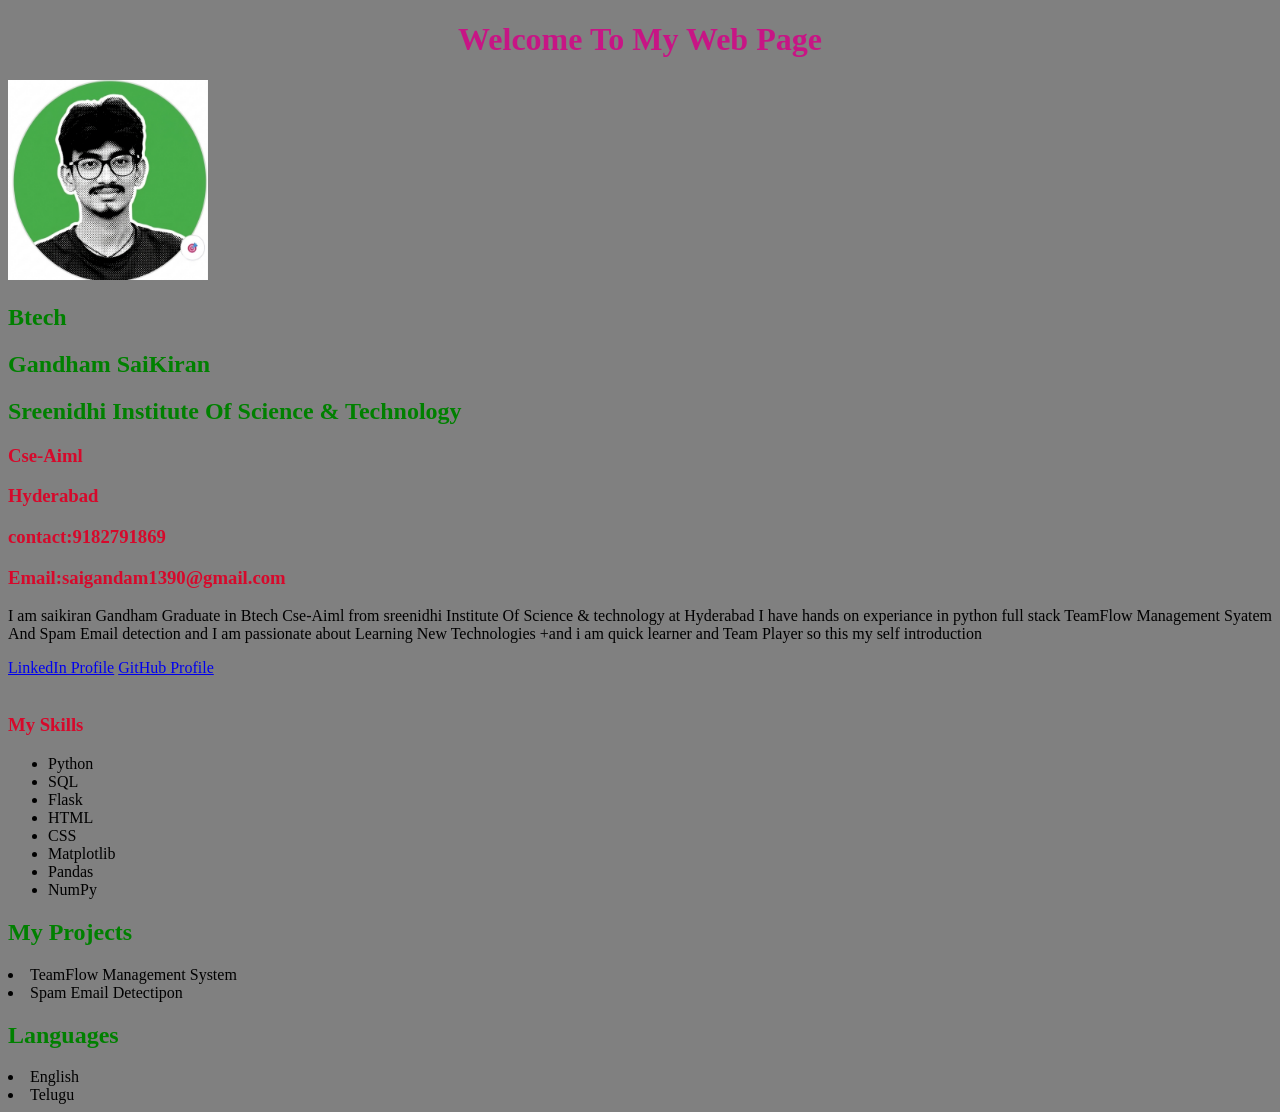
==== Webpage.html @ 5edcf65d "Initial commit" ====
<!Doctype html>
<html>
    <head>
        <title>SaiwebPage</title>
    </head>
    <body>
        <center>
        <h1>Welcome To My Web Page</h1>
        </center>
         <img src="sai.png" alt="sai Image" width = 200 height = "200">
         <style>
            body{
                background-color:grey;
                h1{
                    color:mediumvioletred;
                }
                h2{
                    color:green;
                }
                h3{
                    color:#d6092b;
                }
            }

         </style>
        <h2> Btech</h2>
        <h2> Gandham SaiKiran</h2>
        <h2>Sreenidhi Institute Of Science & Technology</h2>
        <h3> Cse-Aiml</h3>
        <h3>Hyderabad</h3>
        <h3>contact:9182791869</h3>
        <h3>Email:saigandam1390@gmail.com</h3>
        <p> I am saikiran Gandham Graduate in Btech Cse-Aiml from sreenidhi Institute Of Science & technology at Hyderabad I have hands on experiance in python full stack TeamFlow Management Syatem And Spam Email detection  and I am passionate about Learning New Technologies +and i am  quick learner and Team Player so this my self introduction </p>
        <a href="https://www.linkedin.com/in/sai-kiran-gandham-84a0b3248" target="_blank">LinkedIn Profile</a>
        <a href ="https://github.com/SaiKiranGandham" target="_blank">GitHub Profile</a>
        <br><br>
        <h3>My Skills</h3>
        <ul>
            <li>Python</li>
            <li>SQL</li>
            <li>Flask</li>
            <li>HTML</li>
            <li>CSS</Li>
            <li>Matplotlib</li>
            <li>Pandas</li>
            <li>NumPy</li>
        </ul>
        <h2>My Projects</h2>
        <li>TeamFlow Management System</li>
        <li>Spam Email Detectipon</li>
        <h2>Languages</h2>
        <li>English</li>
        <li>Telugu</li>
        
    </body>

</html>
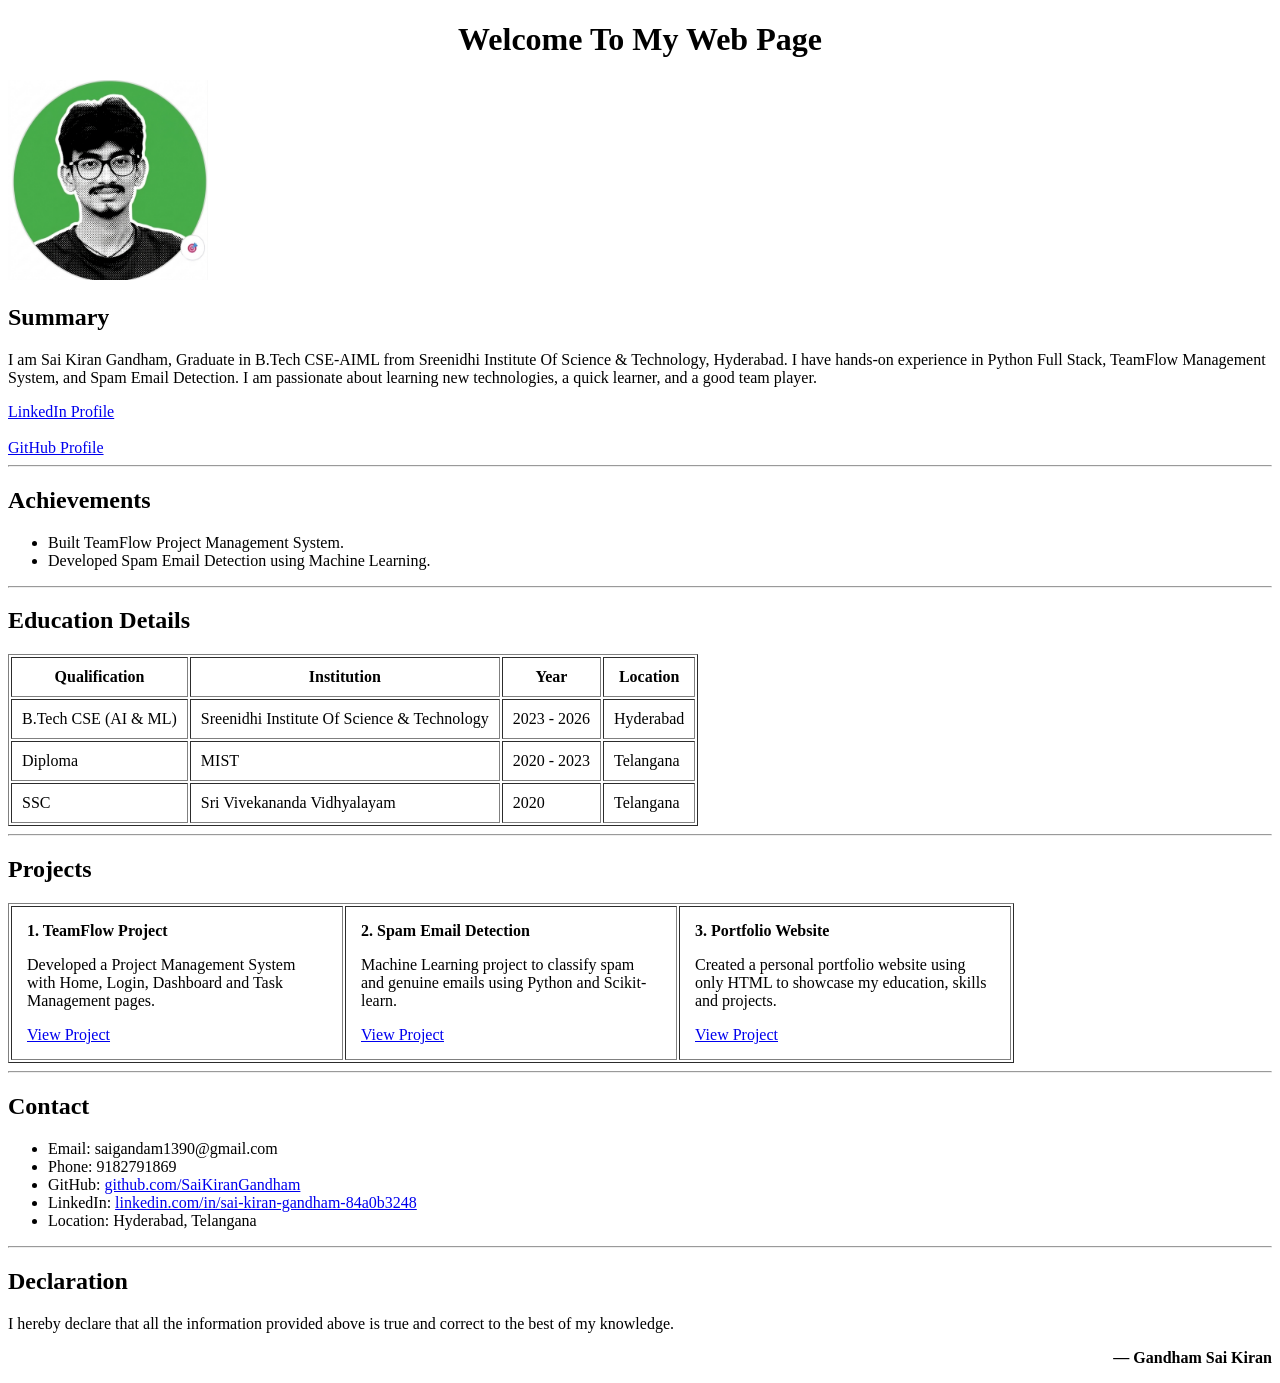
==== commit 2124502a: "Updated web.html" ====
--- a/Webpage.html
+++ b/Webpage.html
@@ -1,58 +1,160 @@
-<!Doctype html>
+<!DOCTYPE html>
 <html>
-    <head>
-        <title>SaiwebPage</title>
-    </head>
-    <body>
-        <center>
-        <h1>Welcome To My Web Page</h1>
-        </center>
-         <img src="sai.png" alt="sai Image" width = 200 height = "200">
-         <style>
-            body{
-                background-color:grey;
-                h1{
-                    color:mediumvioletred;
-                }
-                h2{
-                    color:green;
-                }
-                h3{
-                    color:#d6092b;
-                }
-            }
+<head>
+    <title>SaiWebPage</title>
+</head>
+<body>
 
-         </style>
-        <h2> Btech</h2>
-        <h2> Gandham SaiKiran</h2>
-        <h2>Sreenidhi Institute Of Science & Technology</h2>
-        <h3> Cse-Aiml</h3>
-        <h3>Hyderabad</h3>
-        <h3>contact:9182791869</h3>
-        <h3>Email:saigandam1390@gmail.com</h3>
-        <p> I am saikiran Gandham Graduate in Btech Cse-Aiml from sreenidhi Institute Of Science & technology at Hyderabad I have hands on experiance in python full stack TeamFlow Management Syatem And Spam Email detection  and I am passionate about Learning New Technologies +and i am  quick learner and Team Player so this my self introduction </p>
-        <a href="https://www.linkedin.com/in/sai-kiran-gandham-84a0b3248" target="_blank">LinkedIn Profile</a>
-        <a href ="https://github.com/SaiKiranGandham" target="_blank">GitHub Profile</a>
-        <br><br>
-        <h3>My Skills</h3>
-        <ul>
-            <li>Python</li>
-            <li>SQL</li>
-            <li>Flask</li>
-            <li>HTML</li>
-            <li>CSS</Li>
-            <li>Matplotlib</li>
-            <li>Pandas</li>
-            <li>NumPy</li>
-        </ul>
-        <h2>My Projects</h2>
-        <li>TeamFlow Management System</li>
-        <li>Spam Email Detectipon</li>
-        <h2>Languages</h2>
-        <li>English</li>
-        <li>Telugu</li>
-        
-    </body>
+<center>
+    <h1>Welcome To My Web Page</h1>
+</center>
 
-</html>
+<img src="sai.png" alt="Sai Image" width="200" height="200">
+<h2>Summary</h2>
 
+<p>
+I am Sai Kiran Gandham, Graduate in B.Tech CSE-AIML from
+Sreenidhi Institute Of Science & Technology, Hyderabad.
+I have hands-on experience in Python Full Stack, TeamFlow Management System,
+and Spam Email Detection. I am passionate about learning new technologies,
+a quick learner, and a good team player.
+</p>
+
+<a href="https://www.linkedin.com/in/sai-kiran-gandham-84a0b3248" target="_blank">
+LinkedIn Profile
+</a>
+
+<br><br>
+
+<a href="https://github.com/SaiKiranGandham" target="_blank">
+GitHub Profile
+</a>
+
+<hr>
+
+<h2>Achievements</h2>
+
+<ul>
+    <li>Built TeamFlow Project Management System.</li>
+    <li>Developed Spam Email Detection using Machine Learning.</li>
+</ul>
+
+<hr>
+
+<h2>Education Details</h2>
+
+<table border="1" cellpadding="10">
+
+<tr>
+    <th>Qualification</th>
+    <th>Institution</th>
+    <th>Year</th>
+    <th>Location</th>
+</tr>
+
+<tr>
+    <td>B.Tech CSE (AI & ML)</td>
+    <td>Sreenidhi Institute Of Science & Technology</td>
+    <td>2023 - 2026</td>
+    <td>Hyderabad</td>
+</tr>
+
+<tr>
+    <td>Diploma</td>
+    <td>MIST</td>
+    <td>2020 - 2023</td>
+    <td>Telangana</td>
+</tr>
+
+<tr>
+    <td>SSC</td>
+    <td>Sri Vivekananda Vidhyalayam</td>
+    <td>2020</td>
+    <td>Telangana</td>
+</tr>
+
+</table>
+
+<hr>
+
+<h2>Projects</h2>
+
+<table border="1" cellpadding="15">
+
+<tr>
+
+<td width="300">
+
+<b>1. TeamFlow Project</b>
+
+<p>
+Developed a Project Management System with Home, Login,
+Dashboard and Task Management pages.
+</p>
+
+<a href="https://github.com/SaiKiranGandham" target="_blank">
+View Project
+</a>
+
+</td>
+
+<td width="300">
+
+<b>2. Spam Email Detection</b>
+
+<p>
+Machine Learning project to classify spam and genuine
+emails using Python and Scikit-learn.
+</p>
+
+<a href="https://github.com/SaiKiranGandham" target="_blank">
+View Project
+</a>
+
+</td>
+
+<td width="300">
+
+<b>3. Portfolio Website</b>
+
+<p>
+Created a personal portfolio website using only HTML to
+showcase my education, skills and projects.
+</p>
+
+<a href="https://github.com/SaiKiranGandham" target="_blank">
+View Project
+</a>
+
+</td>
+
+</tr>
+
+</table>
+
+<hr>
+
+<h2>Contact</h2>
+
+<ul>
+    <li>Email: saigandam1390@gmail.com</li>
+    <li>Phone: 9182791869</li>
+    <li>GitHub: <a href="https://github.com/SaiKiranGandham" target="_blank">github.com/SaiKiranGandham</a></li>
+    <li>LinkedIn: <a href="https://www.linkedin.com/in/sai-kiran-gandham-84a0b3248" target="_blank">linkedin.com/in/sai-kiran-gandham-84a0b3248</a></li>
+    <li>Location: Hyderabad, Telangana</li>
+</ul>
+
+<hr>
+
+<h2>Declaration</h2>
+
+<p>
+I hereby declare that all the information provided above is true and correct to the best of my knowledge.
+</p>
+
+<p align="right">
+<b>— Gandham Sai Kiran</b>
+</p>
+
+</body>
+</html>
